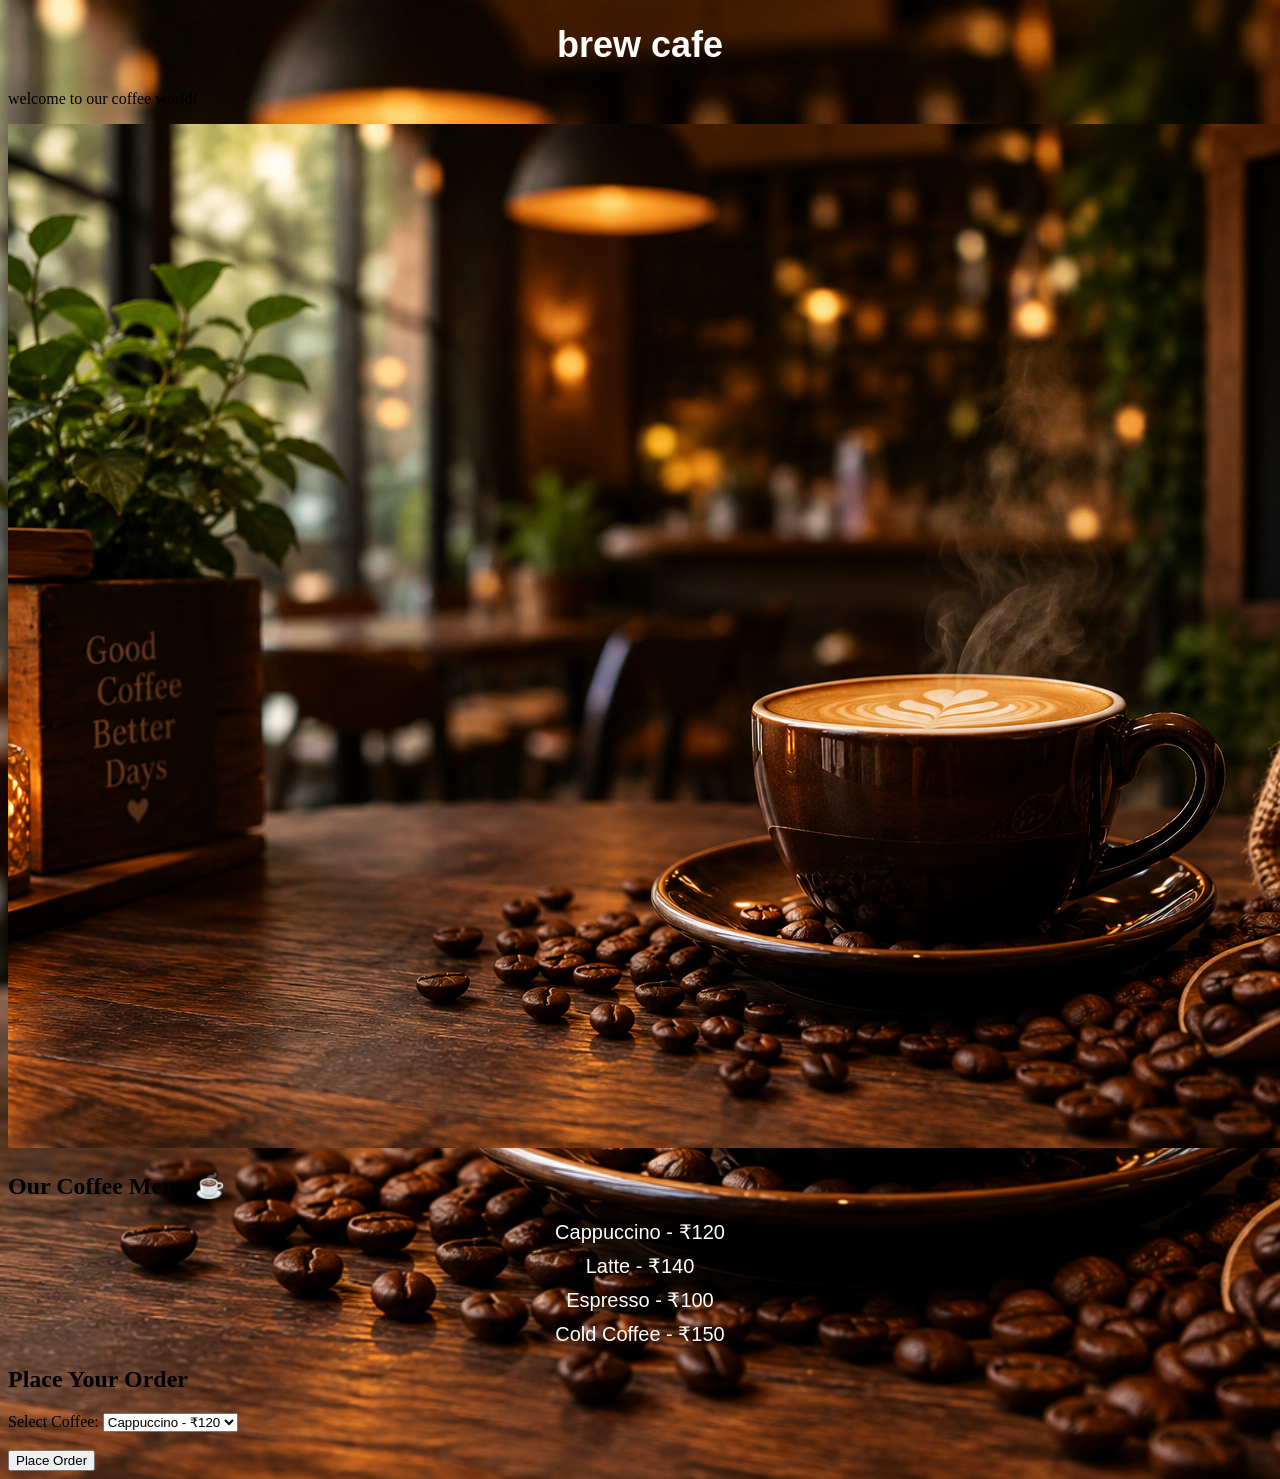
==== index.html @ aff474ce "Add files via upload" ====
<!DOCTYPE html>
<html lang="en">
<head>
    <title>brew cafe</title>
    <link rel="stylesheet" href="style.css">
</head>

<body>
    <h1>brew cafe</h1>
    <p>welcome to our coffee world!</p>
    
<img src="brew cafe background.png" alt="Brew Cafe!">

<h2>Our Coffee Menu ☕</h2>

<ul>
    <li>Cappuccino - ₹120</li>
    <li>Latte - ₹140</li>
    <li>Espresso - ₹100</li>
    <li>Cold Coffee - ₹150</li>
</ul>

<h2>Place Your Order</h2>

<label>Select Coffee:</label>

<select>
    <option>Cappuccino - ₹120</option>
    <option>Latte - ₹140</option>
    <option>Espresso - ₹100</option>
    <option>Cold Coffee - ₹150</option>
</select>

<br><br>

<button>Place Order</button>
</body>
</html>
---- style.css ----
body {
    background-image: url("brew cafe background.png");
    background-size: cover;
    background-position: center;
    background-repeat: no-repeat;
}
ul {
    list-style: none;
    padding: 0;
    text-align: center;
}
li {
    color: white;
    font-family: 'Arial', sans-serif;
    font-size: 20px;
    margin: 10px 0;
}
h1 {
    text-align: center;
    color:white;
    font-family: 'Arial', sans-serif;
    font-size: 36px;
}
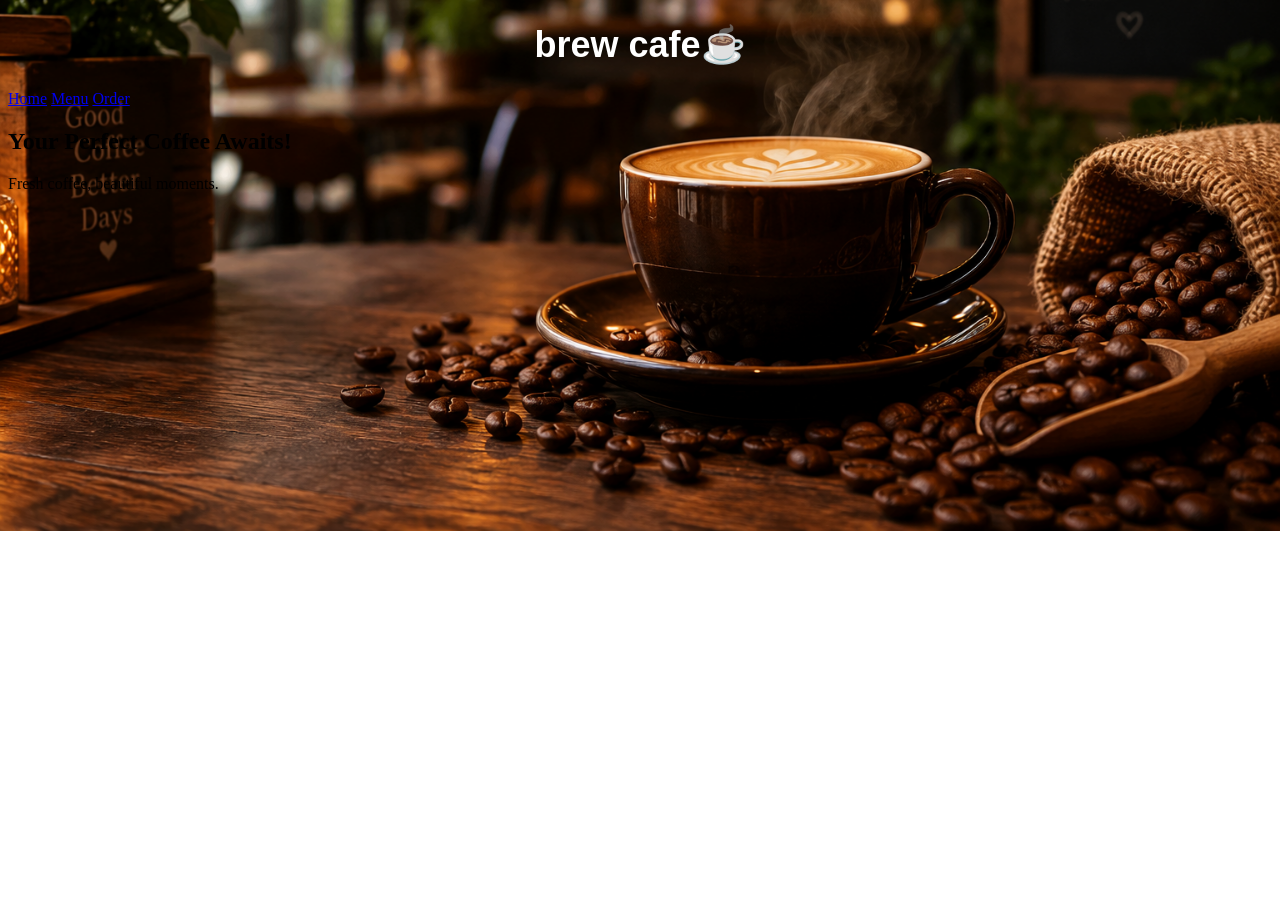
==== commit 12222fe6: "Refactor index.html with new layout and nav Updated HTML structure and added navigation links." ====
--- a/index.html
+++ b/index.html
@@ -1,38 +1,24 @@
 <!DOCTYPE html>
 <html lang="en">
 <head>
+    <meta charset="UTF-8">
+    <meta name="viewport" content="width=device-width, initial-scale=1.0">
     <title>brew cafe</title>
     <link rel="stylesheet" href="style.css">
 </head>
 
 <body>
-    <h1>brew cafe</h1>
-    <p>welcome to our coffee world!</p>
+    <h1>brew cafe☕</h1>
+<nav>
+        <a href="index.html">Home</a>
+        <a href="menu.html">Menu</a>
+        <a href="order.html">Order</a>
+    </nav>
+
+    <h2>Your Perfect Coffee Awaits!</h2>
+
+    <p>Fresh coffee, beautiful moments.</p>
     
-<img src="brew cafe background.png" alt="Brew Cafe!">
+</body>
 
-<h2>Our Coffee Menu ☕</h2>
-
-<ul>
-    <li>Cappuccino - ₹120</li>
-    <li>Latte - ₹140</li>
-    <li>Espresso - ₹100</li>
-    <li>Cold Coffee - ₹150</li>
-</ul>
-
-<h2>Place Your Order</h2>
-
-<label>Select Coffee:</label>
-
-<select>
-    <option>Cappuccino - ₹120</option>
-    <option>Latte - ₹140</option>
-    <option>Espresso - ₹100</option>
-    <option>Cold Coffee - ₹150</option>
-</select>
-
-<br><br>
-
-<button>Place Order</button>
-</body>
-</html>+</html>
